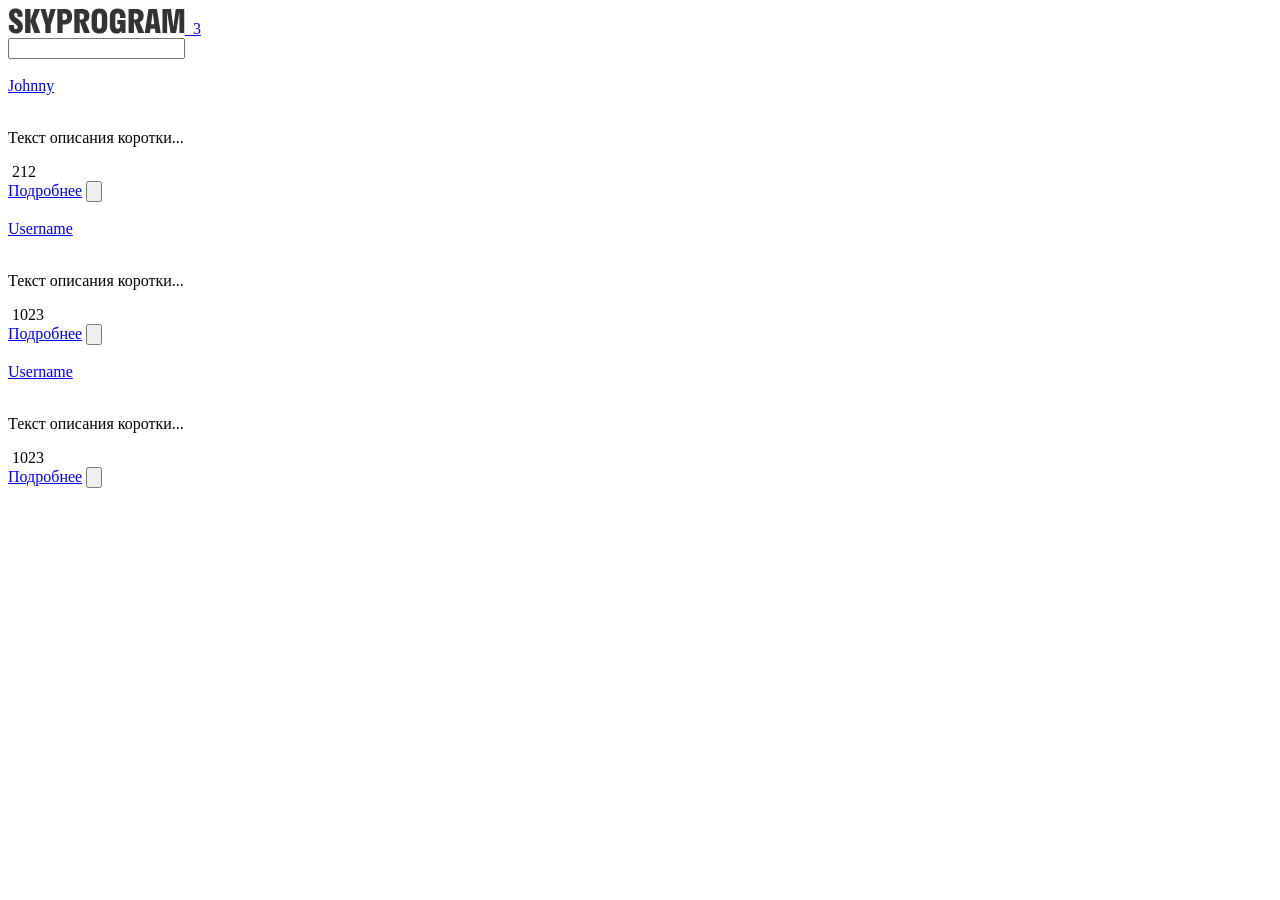
==== templates/index.html @ 9412fd99 "Add files via upload" ====
<!DOCTYPE html>
<html lang="ru">

<head>
  <meta charset="UTF-8">
  <meta name="viewport" content="width=device-width, initial-scale=1.0">
  <title>SKYPROGRAM</title>
  <link href="css/styles.min.css" rel="stylesheet">
</head>

<body>
  <header class="container header">
    <div class="header__wrapper">
      <a href="/" class="header__logo-link">
        <svg class="header__logo" width="177" height="26">
          <use xmlns:xlink="http://www.w3.org/1999/xlink" xlink:href="#skyprogram"></use>
        </svg>
      </a>
      <a href="/bookmarks.html" class="header__bookmark-btn">
        <img src="img/bookmark.png" alt="" class="header__bookmark-icon" width="28">
        <span class="header__bookmark-counter">3</span>
      </a>
    </div>
  </header>

  <main class="container">

    <div class="search">
      <form action="/search" class="search__form">
        <input type="search" class="search__input">
      </form>
    </div>

    <section class="items">
      <div class="items__item item">
        <div class="item__top">
          <a href="/user-feed.html" class="item__head">
            <div class="item__ava-wrap">
              <img src="img/ava1.png" alt="" class="item__ava" width="47">
            </div>
            <span class="item__username">Johnny</span>
          </a>
        </div>
        <a href="/post.html" class="item__post-link">
          <img src="img/post1.jpg" alt="" width="348" class="item__post-img">
        </a>
        <p class="item__descr">Текст описания коротки...</p>
        <div class="item__post-info">
          <div class="item__counter">
            <img src="img/eye.png" alt="" class="item__counter-icon" width="26">
            <span class="item__counter-text">212</span>
          </div>
        </div>
        <div class="item__post-bottom">
          <a href="/post.html" class="item__btn-more">Подробнее</a>
          <button type="button" class="item__bookmark-btn">
            <img src="img/bookmark.png" alt="" class="item__bookmark-icon" width="24">
          </button>
        </div>
      </div>
      <div class="items__item item">
        <div class="item__top">
          <a href="/user-feed.html" class="item__head">
            <div class="item__ava-wrap">
              <img src="img/ava2.png" alt="" class="item__ava" width="47">
            </div>
            <span class="item__username">Username</span>
          </a>
        </div>
        <a href="/post.html" class="item__post-link">
          <img src="img/post2.jpg" alt="" width="348" class="item__post-img">
        </a>
        <p class="item__descr">Текст описания коротки...</p>
        <div class="item__post-info">
          <div class="item__counter">
            <img src="img/eye.png" alt="" class="item__counter-icon" width="26">
            <span class="item__counter-text">1023</span>
          </div>
        </div>
        <div class="item__post-bottom">
          <a href="/post.html" class="item__btn-more">Подробнее</a>
          <button type="button" class="item__bookmark-btn active">
            <img src="img/bookmark.png" alt="" class="item__bookmark-icon" width="24">
          </button>
        </div>
      </div>
      <div class="items__item item">
        <div class="item__top">
          <a href="/user-feed.html" class="item__head">
            <div class="item__ava-wrap">
              <img src="img/ava2.png" alt="" class="item__ava" width="47">
            </div>
            <span class="item__username">Username</span>
          </a>
        </div>
        <a href="/post.html" class="item__post-link">
          <img src="img/post3.jpg" alt="" width="348" class="item__post-img">
        </a>
        <p class="item__descr">Текст описания коротки...</p>
        <div class="item__post-info">
          <div class="item__counter">
            <img src="img/eye.png" alt="" class="item__counter-icon" width="26">
            <span class="item__counter-text">1023</span>
          </div>
        </div>
        <div class="item__post-bottom">
          <a href="/post.html" class="item__btn-more">Подробнее</a>
          <button type="button" class="item__bookmark-btn">
            <img src="img/bookmark.png" alt="" class="item__bookmark-icon" width="24">
          </button>
        </div>
      </div>
    </section>
  </main>
  <svg xmlns="http://www.w3.org/2000/svg" style="display:none">
    <symbol id="skyprogram" viewbox="0 0 177 26" fill="none" width="177" height="26">
      <path d="M1.024 6.952c0 3.264 1.44 5.184 3.52 6.752l2.56 1.952c1.664 1.28 2.624 2.016 2.624 3.648 0 1.152-.704 1.856-1.888 1.856-1.152 0-1.92-.896-1.92-2.304V17H.8v2.08c0 4.128 3.168 6.4 7.04 6.4s7.04-2.24 7.04-6.816c0-3.104-1.536-5.056-3.584-6.592L8.64 10.024C7.072 8.84 6.144 8.136 6.144 6.568c0-1.12.704-1.728 1.664-1.728 1.056 0 1.728.704 1.728 2.176V8.68h5.024V6.92c0-4.32-2.976-6.4-6.752-6.4-3.712 0-6.784 1.824-6.784 6.432ZM22.507 1h-5.376v24h5.376V13.544L26.411 25h5.952l-4.96-12.736L32.14 1h-5.664l-3.968 11.424V1Zm20.268 24v-7.84L47.735 1h-5.184l-2.496 9.76L37.559 1h-5.184l4.96 16.16V25h5.44Zm11.855 0v-8.48h2.208c4.416 0 7.232-2.528 7.232-7.2V8.04c0-4.608-2.816-7.04-7.232-7.04H49.35v24h5.28Zm1.952-19.52c1.536 0 2.432.768 2.432 2.88V9c0 2.176-.896 3.04-2.432 3.04H54.63V5.48h1.952ZM71.695 25V13.192L76.015 25h5.984l-4.64-11.104c2.432-.832 4.032-2.752 4.032-5.728V7.24c0-4.064-2.976-6.24-7.072-6.24h-8v24h5.376Zm1.888-19.52c1.504 0 2.432.704 2.432 2.688v.448c0 2.144-.928 3.008-2.432 3.008h-1.888V5.48h1.888Zm17.85 20c4.863 0 7.84-2.752 7.84-8.32V8.84c0-5.568-2.977-8.32-7.84-8.32-4.865 0-7.84 2.752-7.84 8.32v8.32c0 5.568 2.975 8.32 7.84 8.32Zm0-4.64c-1.505 0-2.4-.864-2.4-3.52V8.68c0-2.656.927-3.52 2.4-3.52 1.503 0 2.4.864 2.4 3.52v8.64c0 2.656-.897 3.52-2.4 3.52Zm17.066 4.64c2.272 0 4.032-.928 5.056-2.848V25h3.968V12.04h-8.16v4.32h2.72v1.12c0 2.464-.928 3.36-2.4 3.36-1.504 0-2.4-.896-2.4-3.52V8.68c0-2.656.928-3.52 2.4-3.52 1.504 0 2.4.864 2.4 3.52v1.344h5.44V8.84c0-5.568-2.976-8.32-7.84-8.32s-7.84 2.752-7.84 8.32v8.32c0 5.568 2.56 8.32 6.656 8.32Zm17.446-.48V13.192L130.265 25h5.984l-4.64-11.104c2.432-.832 4.032-2.752 4.032-5.728V7.24c0-4.064-2.976-6.24-7.072-6.24h-8v24h5.376Zm1.888-19.52c1.504 0 2.432.704 2.432 2.688v.448c0 2.144-.928 3.008-2.432 3.008h-1.888V5.48h1.888ZM140.499 1l-3.776 24h5.216l.576-4.32h4.416l.576 4.32h5.215l-3.775-24h-8.448Zm2.624 15.2 1.6-11.68 1.6 11.68h-3.2Zm24.92 8.8 3.392-21.024V25h4.8V1h-8.512l-2.368 18.08L162.923 1h-8.448v24h4.64V3.944L162.539 25h5.504Z" fill="#000" fill-opacity=".8" />
    </symbol>
  </svg>
</body>

</html>
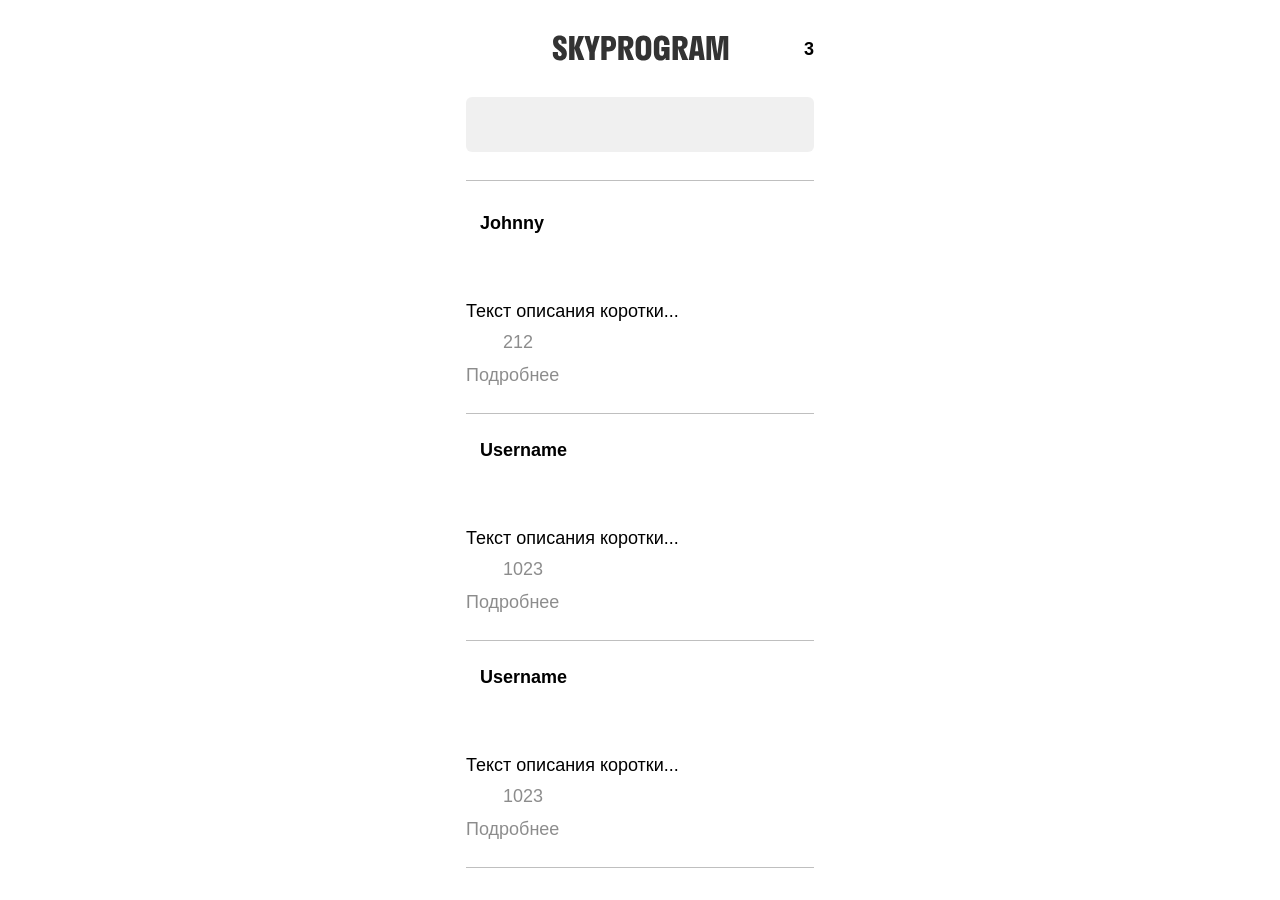
==== commit 6366851e: "Update index.html" ====
--- a/templates/index.html
+++ b/templates/index.html
@@ -5,7 +5,7 @@
   <meta charset="UTF-8">
   <meta name="viewport" content="width=device-width, initial-scale=1.0">
   <title>SKYPROGRAM</title>
-  <link href="css/styles.min.css" rel="stylesheet">
+  <link href="/static/css/styles.min.css" rel="stylesheet">
 </head>
 
 <body>
@@ -119,4 +119,4 @@
   </svg>
 </body>
 
-</html>+</html>
--- a/static/css/styles.min.css
+++ b/static/css/styles.min.css
@@ -0,0 +1,514 @@
+/*! normalize.css v8.0.1 | MIT License | github.com/necolas/normalize.css */
+
+@import url("https://fonts.googleapis.com/css2?family=Roboto:wght@300;400;500;700;900&display=swap");
+
+html {
+	line-height: 1.15;
+	-webkit-text-size-adjust: 100%
+}
+
+body {
+	margin: 0
+}
+
+main {
+	display: block
+}
+
+h1 {
+	font-size: 2em;
+	margin: 0.67em 0
+}
+
+hr {
+	box-sizing: content-box;
+	height: 0;
+	overflow: visible
+}
+
+pre {
+	font-family: monospace, monospace;
+	font-size: 1em
+}
+
+a {
+	background-color: transparent
+}
+
+abbr[title] {
+	border-bottom: none;
+	text-decoration: underline;
+	text-decoration: underline dotted
+}
+
+b,
+strong {
+	font-weight: bolder
+}
+
+code,
+kbd,
+samp {
+	font-family: monospace, monospace;
+	font-size: 1em
+}
+
+small {
+	font-size: 80%
+}
+
+sub,
+sup {
+	font-size: 75%;
+	line-height: 0;
+	position: relative;
+	vertical-align: baseline
+}
+
+sub {
+	bottom: -0.25em
+}
+
+sup {
+	top: -0.5em
+}
+
+img {
+	border-style: none
+}
+
+button,
+input,
+optgroup,
+select,
+textarea {
+	font-family: inherit;
+	font-size: 100%;
+	line-height: 1.15;
+	margin: 0
+}
+
+button,
+input {
+	overflow: visible
+}
+
+button,
+select {
+	text-transform: none
+}
+
+button,
+[type="button"],
+[type="reset"],
+[type="submit"] {
+	-webkit-appearance: button
+}
+
+button::-moz-focus-inner,
+[type="button"]::-moz-focus-inner,
+[type="reset"]::-moz-focus-inner,
+[type="submit"]::-moz-focus-inner {
+	border-style: none;
+	padding: 0
+}
+
+button:-moz-focusring,
+[type="button"]:-moz-focusring,
+[type="reset"]:-moz-focusring,
+[type="submit"]:-moz-focusring {
+	outline: 1px dotted ButtonText
+}
+
+fieldset {
+	padding: 0.35em 0.75em 0.625em
+}
+
+legend {
+	box-sizing: border-box;
+	color: inherit;
+	display: table;
+	max-width: 100%;
+	padding: 0;
+	white-space: normal
+}
+
+progress {
+	vertical-align: baseline
+}
+
+textarea {
+	overflow: auto
+}
+
+[type="checkbox"],
+[type="radio"] {
+	box-sizing: border-box;
+	padding: 0
+}
+
+[type="number"]::-webkit-inner-spin-button,
+[type="number"]::-webkit-outer-spin-button {
+	height: auto
+}
+
+[type="search"] {
+	-webkit-appearance: textfield;
+	outline-offset: -2px
+}
+
+[type="search"]::-webkit-search-decoration {
+	-webkit-appearance: none
+}
+
+::-webkit-file-upload-button {
+	-webkit-appearance: button;
+	font: inherit
+}
+
+details {
+	display: block
+}
+
+summary {
+	display: list-item
+}
+
+template {
+	display: none
+}
+
+[hidden] {
+	display: none
+}
+
+body {
+	font-family: 'Arial', sans-sefir;
+	font-size: 18px;
+	font-weight: 400;
+	line-height: 29px;
+	color: #000;
+	background: #fff
+}
+
+a {
+	cursor: pointer
+}
+
+p {
+	margin: 0;
+	padding: 0
+}
+
+img {
+	height: auto
+}
+
+input,
+button,
+textarea {
+	box-sizing: border-box;
+	font-family: 'Arial', serif
+}
+
+.container {
+	padding-left: 30px;
+	padding-right: 30px;
+	width: 100%;
+	max-width: 348px;
+	margin: 0 auto
+}
+
+.header__wrapper {
+	position: relative;
+	display: -webkit-box;
+	display: -webkit-flex;
+	display: -ms-flexbox;
+	display: flex;
+	-webkit-box-pack: center;
+	-webkit-justify-content: center;
+	-ms-flex-pack: center;
+	justify-content: center;
+	width: 100%;
+	padding: 35px 0 27px
+}
+
+.header__btn-back {
+	position: absolute;
+	left: 5px;
+	top: 38px
+}
+
+.header__nosvg {
+
+    color: #000;
+    font-size: 32px;
+    text-decoration: none;
+    font-weight: bold;
+
+}
+
+.header__logo-link {
+	text-decoration: none
+}
+
+.header__logo {
+	max-width: 100%
+}
+
+.header__logo-text {
+  margin-top:0;
+  color: black;
+  text-transform: uppercase;
+}
+
+.header__bookmark-btn {
+	position: absolute;
+	right: 0;
+	top: 34px;
+	text-decoration: none;
+	display: block
+}
+
+.header__bookmark-icon {
+	display: inline-block;
+	vertical-align: middle
+}
+
+.header__bookmark-counter {
+	font-size: 18px;
+	font-weight: bold;
+	color: #000;
+	vertical-align: middle
+}
+
+.item {
+	margin-bottom: 22px;
+	padding-bottom: 23px;
+	border-bottom: 1px solid rgba(0, 0, 0, 0.25)
+}
+
+.item--post {
+	border-bottom: none
+}
+
+.item__top {
+	display: -webkit-box;
+	display: -webkit-flex;
+	display: -ms-flexbox;
+	display: flex;
+	-webkit-box-pack: justify;
+	-webkit-justify-content: space-between;
+	-ms-flex-pack: justify;
+	justify-content: space-between;
+	-webkit-box-align: start;
+	-webkit-align-items: start;
+	-ms-flex-align: start;
+	align-items: start
+}
+
+.item__delete {
+	display: inline-block;
+	padding-top: 10px;
+	font-weight: bold;
+	text-decoration: none;
+	color: #FF2768
+}
+
+.item__head {
+	display: -webkit-box;
+	display: -webkit-flex;
+	display: -ms-flexbox;
+	display: flex;
+	-webkit-box-align: center;
+	-webkit-align-items: center;
+	-ms-flex-align: center;
+	align-items: center;
+	text-decoration: none;
+	margin-bottom: 16px
+}
+
+.item__ava-wrap {
+	padding-right: 14px
+}
+
+.item__username {
+	font-weight: bold;
+	color: #000;
+	padding-bottom: 10px
+}
+
+.item__post-link {
+	display: block;
+	line-height: 0;
+	margin-bottom: 27px
+}
+
+.item__descr {
+	margin-bottom: 2px
+}
+
+.item__text {
+	margin-top: 23px;
+	margin-bottom: 29px
+}
+
+.item__tag {
+	display: inline-block;
+	padding-right: 2px;
+	font-weight: bold;
+	color: #0085FF;
+	text-decoration: none
+}
+
+.item__post-info {
+	display: -webkit-box;
+	display: -webkit-flex;
+	display: -ms-flexbox;
+	display: flex;
+	-webkit-box-pack: justify;
+	-webkit-justify-content: space-between;
+	-ms-flex-pack: justify;
+	justify-content: space-between;
+	-webkit-box-align: center;
+	-webkit-align-items: center;
+	-ms-flex-align: center;
+	align-items: center
+}
+
+.item__counter {
+	display: -webkit-box;
+	display: -webkit-flex;
+	display: -ms-flexbox;
+	display: flex;
+	-webkit-box-align: center;
+	-webkit-align-items: center;
+	-ms-flex-align: center;
+	align-items: center
+}
+
+.item__counter-icon {
+	width: 26px;
+	padding-bottom: 3px
+}
+
+.item__counter-text {
+	padding-left: 11px;
+	color: rgba(0, 0, 0, 0.45)
+}
+
+.item__comments-counter {
+	color: rgba(0, 0, 0, 0.45)
+}
+
+.item__btn-more {
+	display: inline-block;
+	color: rgba(0, 0, 0, 0.45);
+	text-decoration: none
+}
+
+.item__post-bottom {
+	padding-top: 4px;
+	display: -webkit-box;
+	display: -webkit-flex;
+	display: -ms-flexbox;
+	display: flex;
+	-webkit-box-pack: justify;
+	-webkit-justify-content: space-between;
+	-ms-flex-pack: justify;
+	justify-content: space-between
+}
+
+.item__bookmark-btn {
+	padding: 0;
+	padding-top: 6px;
+	border: none;
+	outline: none;
+	background: none;
+	box-shadow: none;
+	opacity: 0.2;
+	-webkit-transition: all 0.5s linear;
+	transition: all 0.5s linear
+}
+
+.item__bookmark-btn.active,
+.item__bookmark-btn:hover {
+	opacity: 1
+}
+
+.item__top .item__bookmark-btn {
+	margin-top: 5px
+}
+
+.item__bottom {
+	padding-top: 24px;
+	padding-bottom: 30px;
+	border-top: 1px solid #000;
+	line-height: 20px
+}
+
+.item__comments {
+	padding-top: 20px;
+	margin-bottom: 32px;
+	border-bottom: 1px solid rgba(0, 0, 0, 0.25)
+}
+
+.item__comment {
+	margin-bottom: 23px
+}
+
+.search {
+	padding-bottom: 28px;
+	margin-bottom: 28px;
+	border-bottom: 1px solid rgba(0, 0, 0, 0.25)
+}
+
+.search__input {
+	display: block;
+	width: 100%;
+	padding: 18px 18px 16px;
+	background: rgba(196, 196, 196, 0.25);
+	border-radius: 6px;
+	border: none;
+	box-shadow: none;
+	outline: none
+}
+
+.search__results {
+	padding-top: 20px;
+	text-align: center;
+	font-size: 18px;
+	color: rgba(0, 0, 0, 0.45)
+}
+
+.comment-form__input-wrap {
+	margin-bottom: 20px
+}
+
+.comment-form__input,
+.comment-form__textarea {
+	display: block;
+	width: 100%;
+	padding: 12px 10px;
+	border-radius: 6px;
+	border: 1px solid rgba(0, 0, 0, 0.45);
+	outline: none
+}
+
+.comment-form__btn {
+	color: #fff;
+	padding: 16px 24px;
+	border-radius: 6px;
+	background: #000;
+	border: none;
+	outline: none;
+	-webkit-transition: all 0.5s linear;
+	transition: all 0.5s linear
+}
+
+.comment-form__btn:hover {
+	opacity: 0.75
+}
+
+
+/*# sourceMappingURL=styles.min.css.map */
